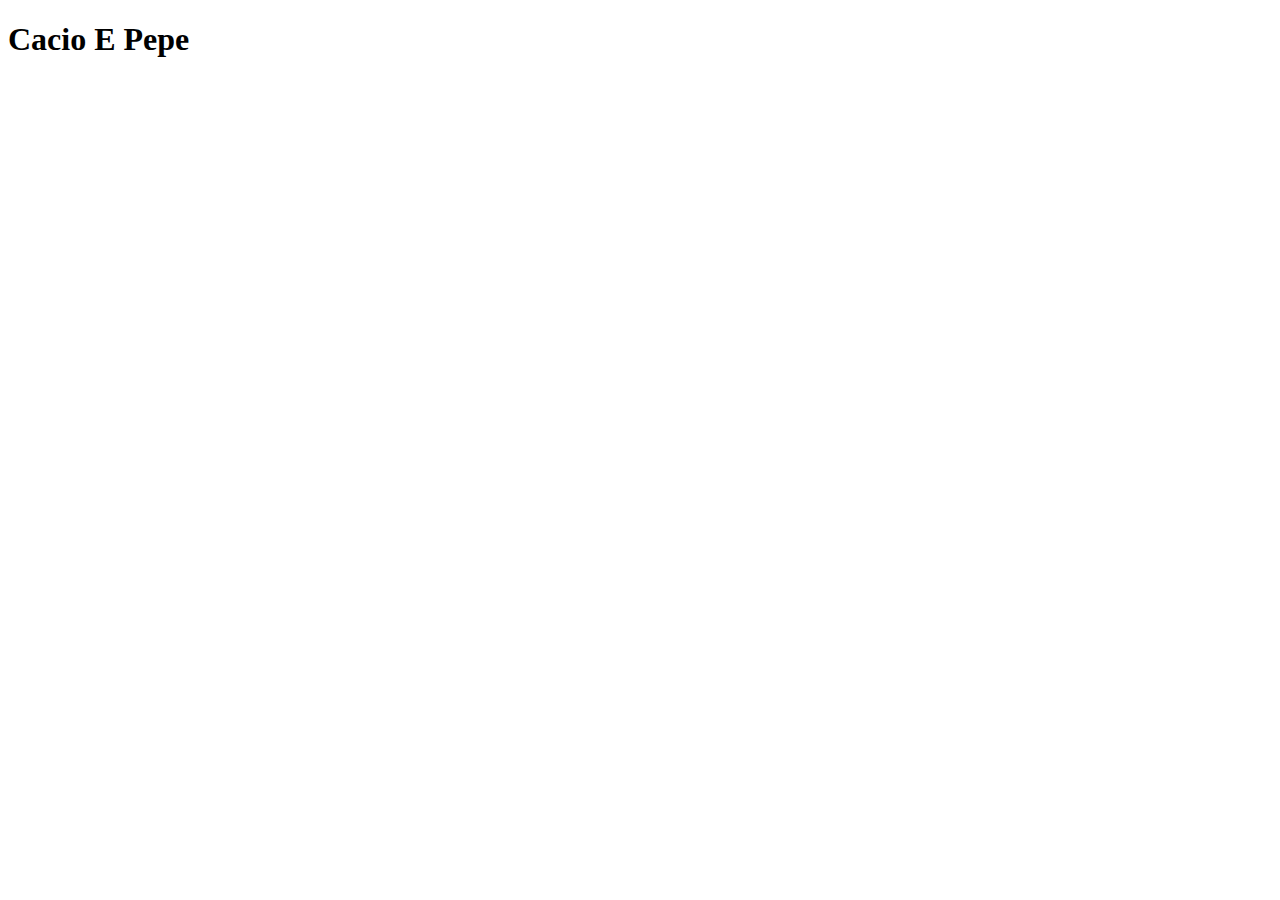
==== recipes/cacioepepe.html @ 8b9bbee9 "add recipe page stubs" ====
<!DOCTYPE html>
<html>
  <head>
    <meta charset="utf-8" />
    <meta name="viewport" content="width=device-width, initial-scale=1" />
    <title>Cacio E Pepe</title>
  </head>
  <body>
    <h1>Cacio E Pepe</h1>
  </body>
</html>
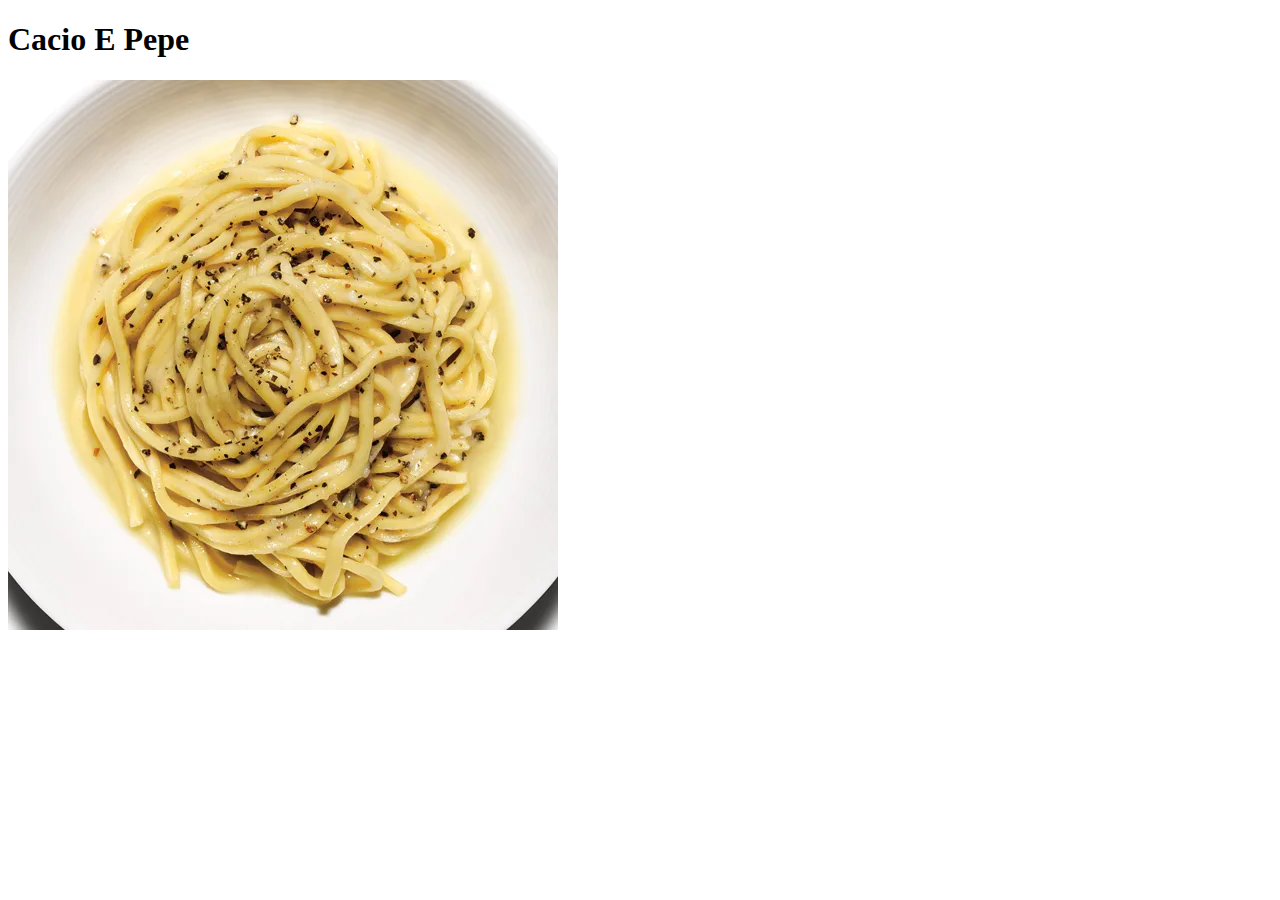
==== commit db58c60e: "add content to ramen page" ====
--- a/recipes/cacioepepe.html
+++ b/recipes/cacioepepe.html
@@ -7,5 +7,6 @@
   </head>
   <body>
     <h1>Cacio E Pepe</h1>
+    <img src="../images/cacio-e-pepe.jpg" />
   </body>
 </html>
